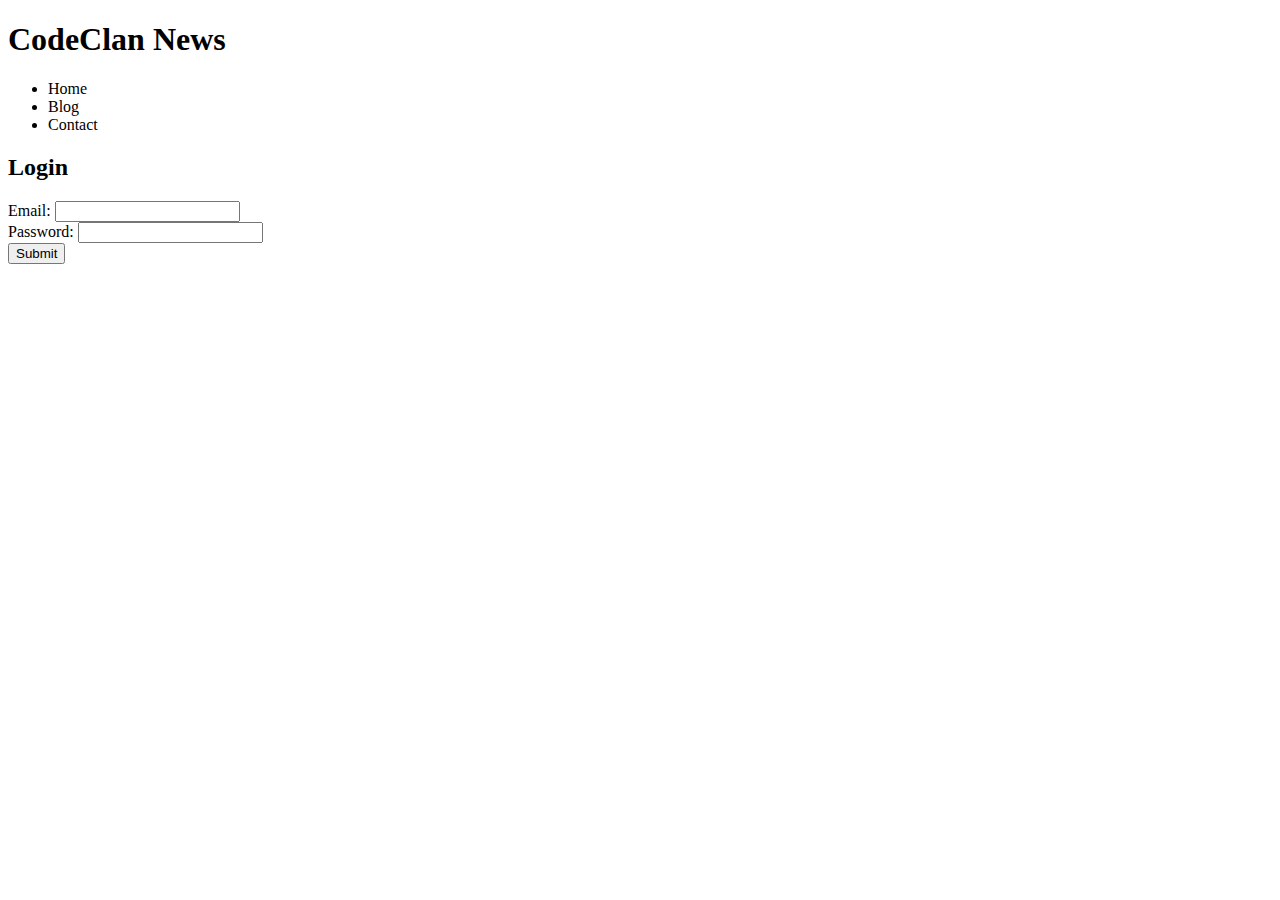
==== start_code/index.html @ a22ef9d0 "Creation of form" ====
<!DOCTYPE html>
<html lang="en">
<head>
    <meta charset="UTF-8">
    <meta http-equiv="X-UA-Compatible" content="IE=edge">
    <meta name="viewport" content="width=device-width, initial-scale=1.0">
    <title>CodeClan News</title>
</head>
<body>
    <header>
        <h1>CodeClan News</h1>
        <nav>
        <ul>
            <li>Home</li>
            <li>Blog</li>
            <li>Contact</li>
        </ul>
        </nav>
    </header>
    <main>
        <aside>
            <section>
                <h2>Login</h2>
                <form>
                    <label for="email">Email: </label>
                    <input type="email" required name="email" id="email">
                    <br>
                    <label for="password">Password: </label>
                    <input type="password" required name="password" id="password">
                    <br>
                    <button type="submit">Submit</button>
                </form>
            </section>
        </aside>    
    </main>            
    
</body>
</html>
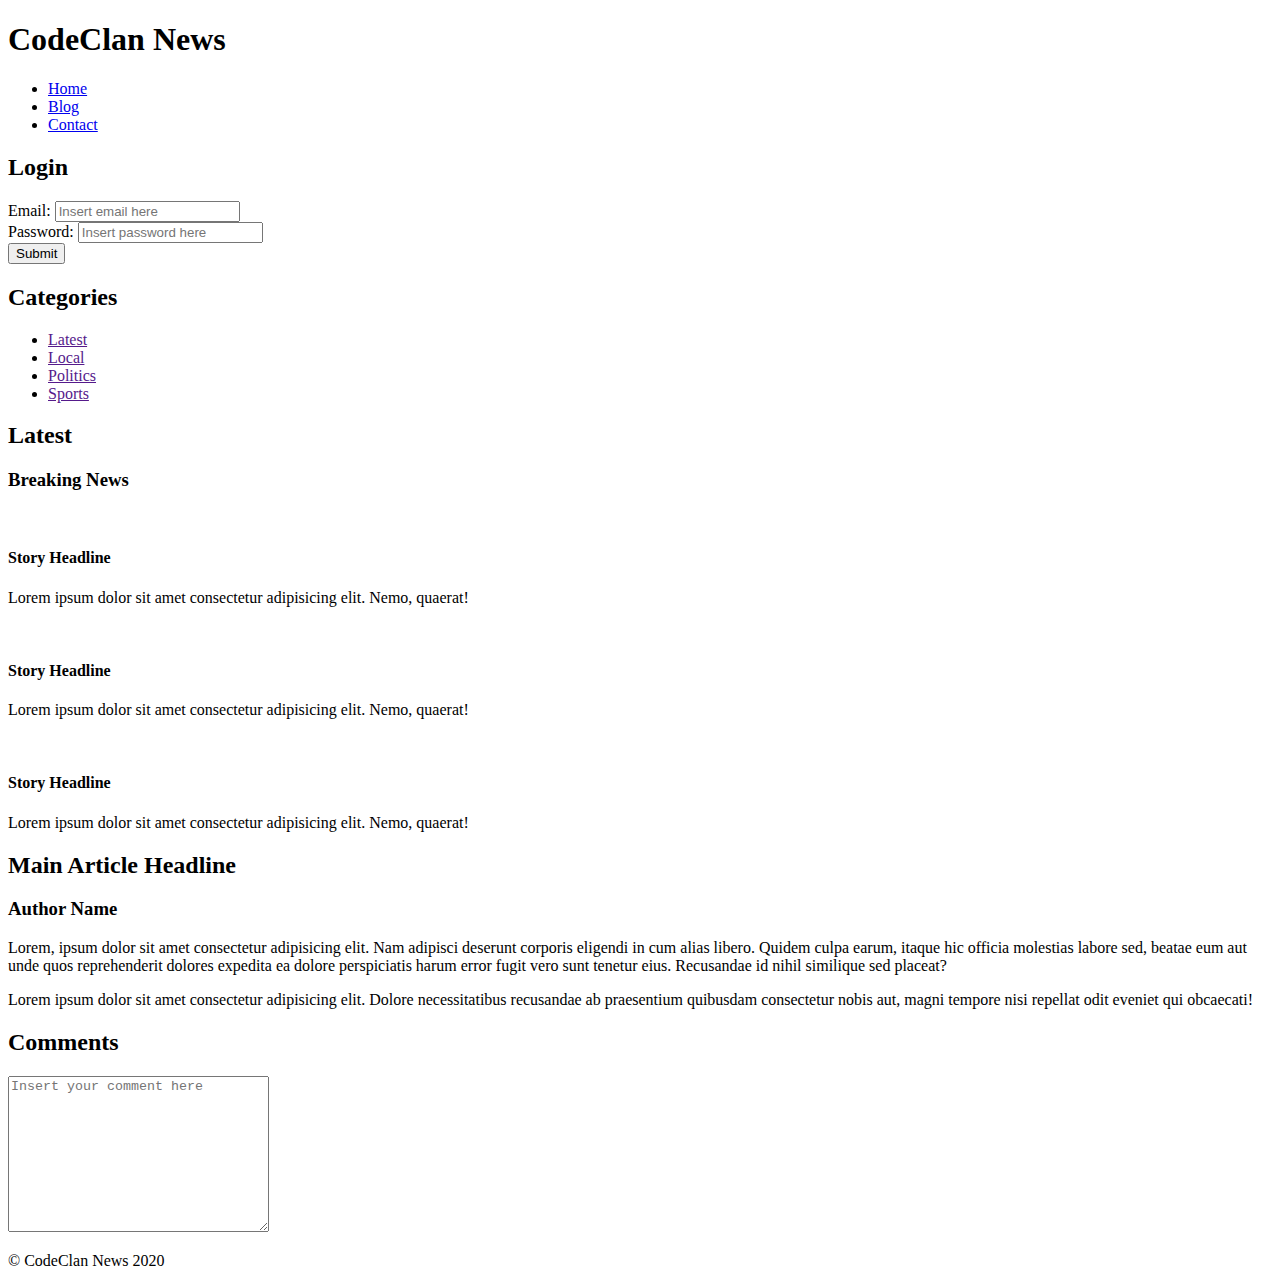
==== commit 144594cc: "improved input fields" ====
--- a/start_code/index.html
+++ b/start_code/index.html
@@ -11,9 +11,15 @@
         <h1>CodeClan News</h1>
         <nav>
         <ul>
-            <li>Home</li>
-            <li>Blog</li>
-            <li>Contact</li>
+            <li>
+                <a href="home">Home</a>
+            </li>
+            <li>
+                <a href="blog">Blog</a>
+            </li>
+            <li>
+                <a href="contact">Contact</a>
+            </li>
         </ul>
         </nav>
     </header>
@@ -23,16 +29,75 @@
                 <h2>Login</h2>
                 <form>
                     <label for="email">Email: </label>
-                    <input type="email" required name="email" id="email">
+                    <input type="email" required name="email" id="email" placeholder="Insert email here">
                     <br>
                     <label for="password">Password: </label>
-                    <input type="password" required name="password" id="password">
+                    <input type="password" required name="password" id="password" placeholder="Insert password here">
                     <br>
                     <button type="submit">Submit</button>
                 </form>
             </section>
-        </aside>    
+            <section>
+                <h2>Categories</h2>
+                    <ul>
+                        <li>
+                            <a href="">Latest</a>
+                        </li>
+                        <li>
+                            <a href="">Local</a>
+                        </li>
+                        <li>
+                            <a href="">Politics</a>
+                        </li>
+                        <li>
+                            <a href="">Sports</a>
+                        </li>
+                    </ul>
+            </section>
+        </aside> 
+        <section>
+            <hgroup>
+                <h2>Latest</h2>
+                <h3>Breaking News</h3>
+            </hgroup>
+            <section>
+                <img src="https://placebear.com/200/200" alt="">
+                <hgroup>
+                    <h4>Story Headline</h4>
+                    <p>Lorem ipsum dolor sit amet consectetur adipisicing elit. Nemo, quaerat!
+                    </p>
+                </hgroup>
+            </section>
+            <section>
+                <img src="https://placebear.com/200/190" alt="">
+                <hgroup>
+                    <h4>Story Headline</h4>
+                    <p>Lorem ipsum dolor sit amet consectetur adipisicing elit. Nemo, quaerat!
+                    </p>
+                </hgroup>
+            </section>
+            <section>
+                <img src="https://placebear.com/200/195" alt="">
+                <h4>Story Headline</h4>
+                <p>Lorem ipsum dolor sit amet consectetur adipisicing elit. Nemo, quaerat!
+                </p>
+            </section>
+        </section>
+        <article>
+            <hgroup>
+                <h2>Main Article Headline</h2>
+                <h3>Author Name</h3>
+            </hgroup>
+            <p>Lorem, ipsum dolor sit amet consectetur adipisicing elit. Nam adipisci deserunt corporis eligendi in cum alias libero. Quidem culpa earum, itaque hic officia molestias labore sed, beatae eum aut unde quos reprehenderit dolores expedita ea dolore perspiciatis harum error fugit vero sunt tenetur eius. Recusandae id nihil similique sed placeat?</p>
+            <p>Lorem ipsum dolor sit amet consectetur adipisicing elit. Dolore necessitatibus recusandae ab praesentium quibusdam consectetur nobis aut, magni tempore nisi repellat odit eveniet qui obcaecati!</p>
+        </article>
+        <section> 
+            <h2>Comments</h2>
+            <textarea name="comments" id="comment-form" cols="30" rows="10" placeholder="Insert your comment here"></textarea>
+        </section>
     </main>            
-    
+    <footer>
+        <p>&copy; CodeClan News 2020</p>
+    </footer>
 </body>
 </html>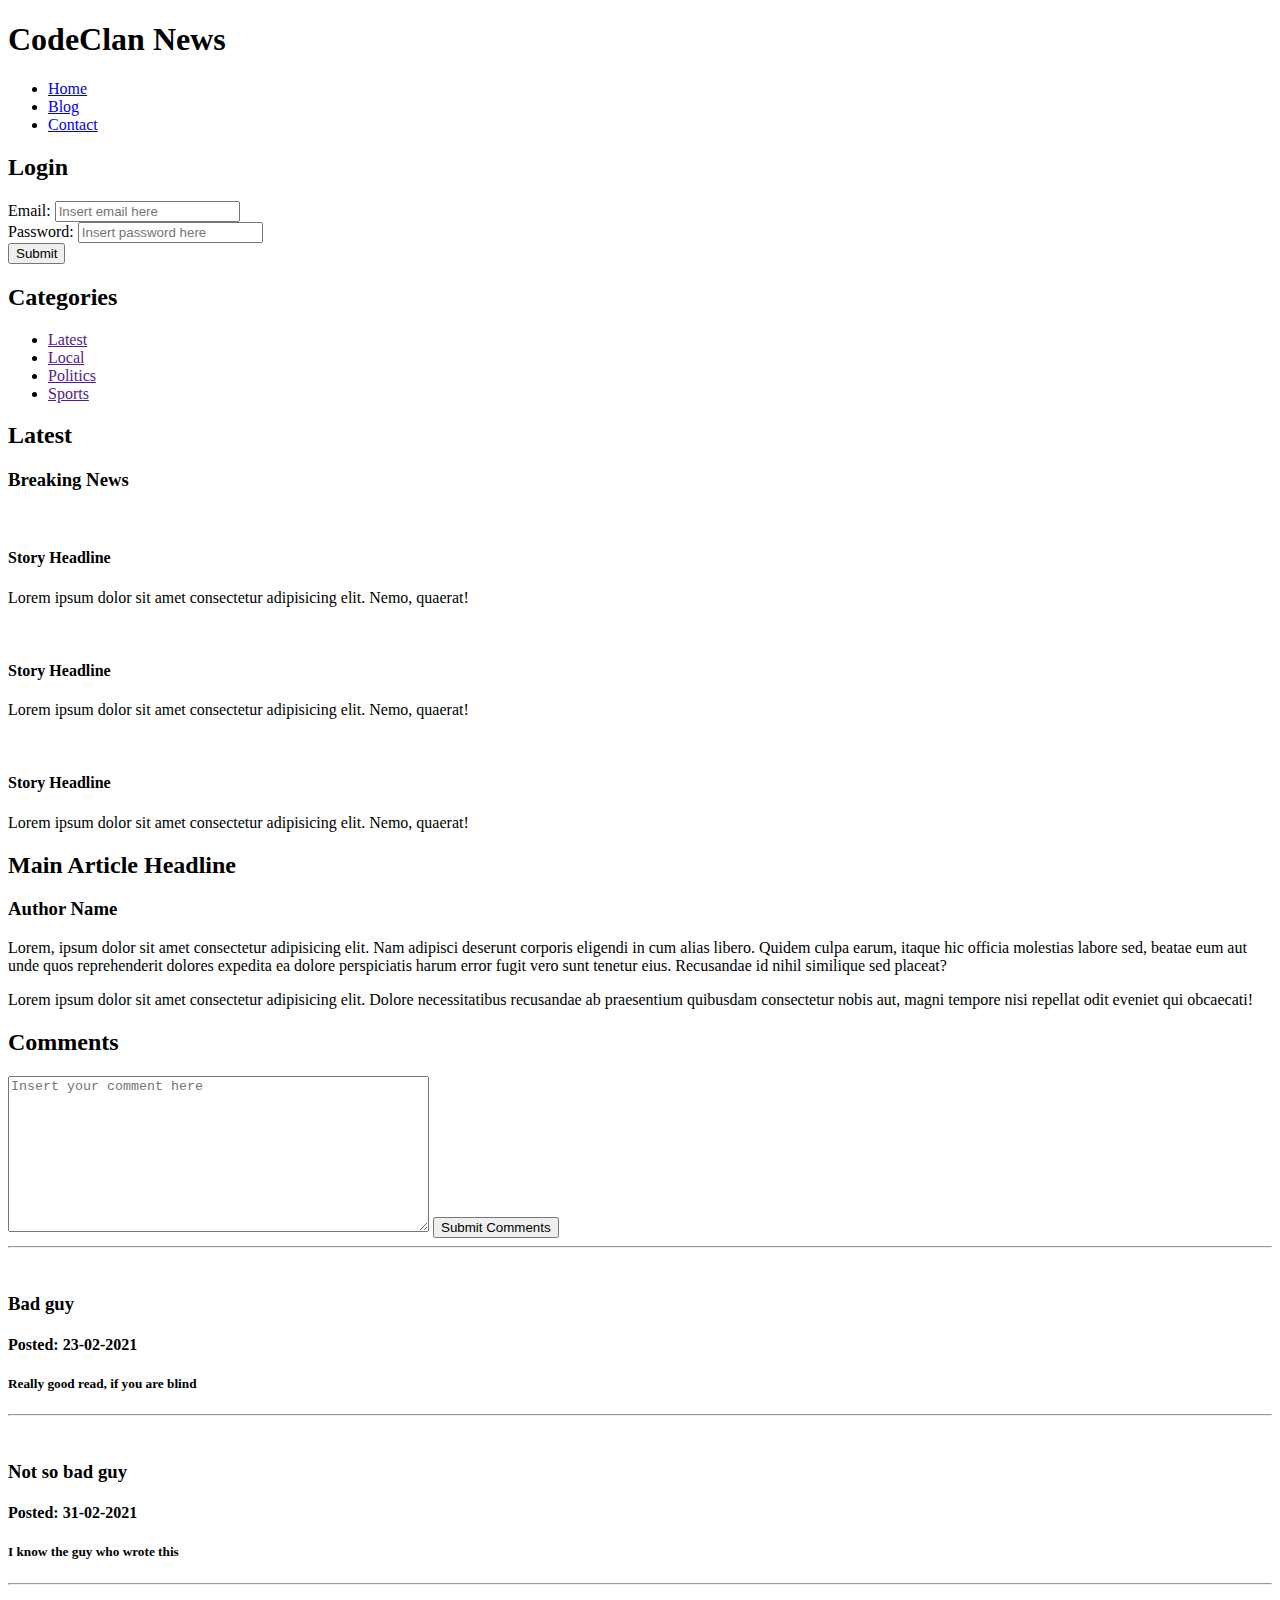
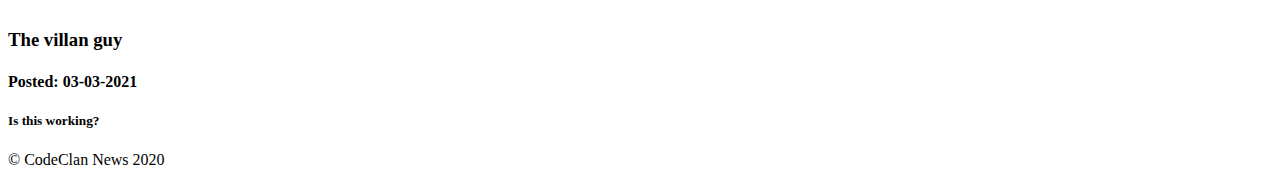
==== commit 218e12c8: "html ready, moving to css" ====
--- a/start_code/index.html
+++ b/start_code/index.html
@@ -34,7 +34,7 @@
                     <label for="password">Password: </label>
                     <input type="password" required name="password" id="password" placeholder="Insert password here">
                     <br>
-                    <button type="submit">Submit</button>
+                    <input type="button" value="Submit">
                 </form>
             </section>
             <section>
@@ -93,7 +93,37 @@
         </article>
         <section> 
             <h2>Comments</h2>
-            <textarea name="comments" id="comment-form" cols="30" rows="10" placeholder="Insert your comment here"></textarea>
+            <form>
+                <textarea name="comments" id="comment-form" cols="50" rows="10" placeholder="Insert your comment here"></textarea>
+                <input type="button" value="Submit Comments">
+            </form>
+        </section>
+        <hr>
+        <section>
+            <img src="https://stevensegallery.com/200/200" alt="">
+            <hgroup>
+                <h3>Bad guy</h3>
+                <h4>Posted: 23-02-2021</h4>
+                <h5> Really good read, if you are blind </h5>
+            </hgroup>
+        </section>
+        <hr>
+        <section>
+            <img src="https://stevensegallery.com/200/190" alt="">
+            <hgroup>
+                <h3> Not so bad guy</h3>
+                <h4> Posted: 31-02-2021</h4>
+                <h5> I know the guy who wrote this </h5>
+            </hgroup>
+        </section>
+        <hr>
+        <section>
+            <img src="https://stevensegallery.com/195/195" alt="">
+            <hgroup>
+                <h3> The villan guy</h3>
+                <h4> Posted: 03-03-2021</h4>
+                <h5> Is this working? </h5>
+            </hgroup>
         </section>
     </main>            
     <footer>
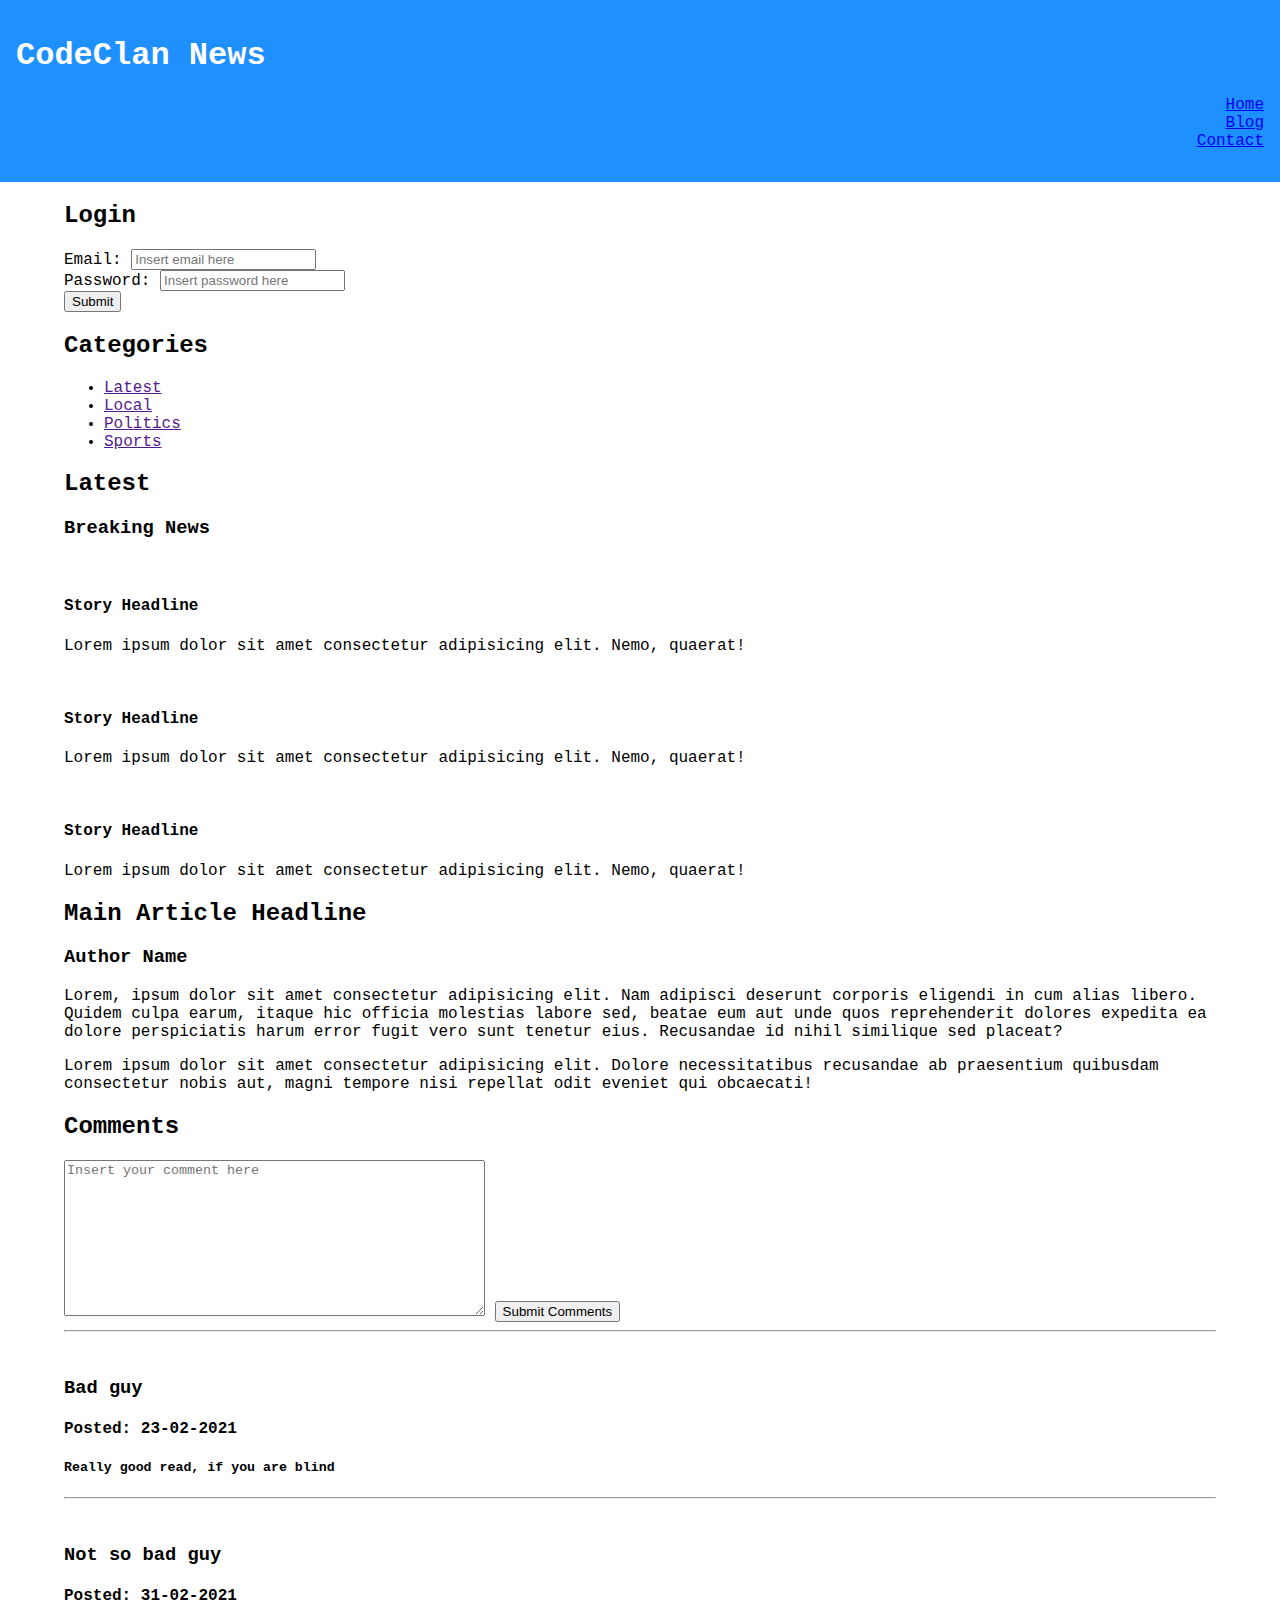
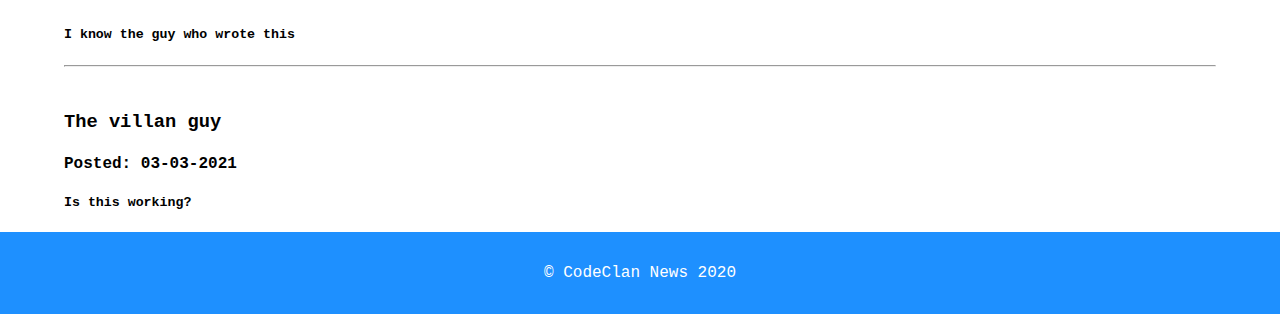
==== commit b9b940f7: "Started to work on CSS" ====
--- a/start_code/index.html
+++ b/start_code/index.html
@@ -4,6 +4,7 @@
     <meta charset="UTF-8">
     <meta http-equiv="X-UA-Compatible" content="IE=edge">
     <meta name="viewport" content="width=device-width, initial-scale=1.0">
+    <link rel="stylesheet" href="style.css">
     <title>CodeClan News</title>
 </head>
 <body>
--- a/start_code/style.css
+++ b/start_code/style.css
@@ -0,0 +1,27 @@
+body {
+    margin: 0;
+    font-family: 'Courier New', Courier, monospace;    
+}
+
+body > main {
+    margin: auto;
+    width: 90%;
+}
+
+header {
+    background-color: dodgerblue;
+    color: white;
+    padding: 1em;
+}
+
+header > nav > ul {
+    list-style: none;
+    text-align: right;
+}
+
+footer {
+    background-color: dodgerblue;
+    color: white;
+    padding: 1em;
+    text-align: center;
+}